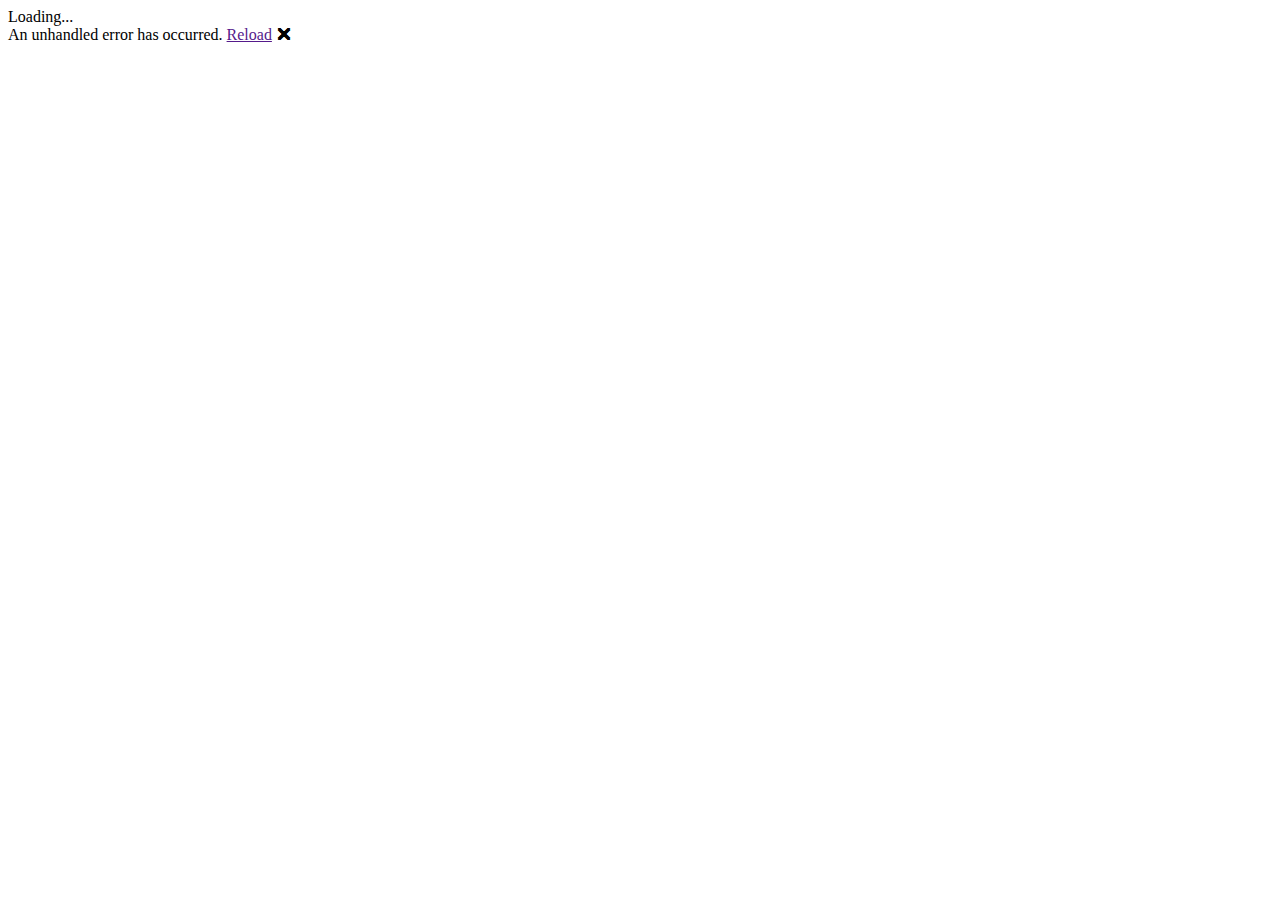
==== index.html @ b36ab0aa "Deploying to gh-pages from  @ decb36edb5da4a1ca09968441d0e6d8c4056c45d 🚀" ====
﻿<!DOCTYPE html>
<html lang="en">

<head>
    <meta charset="utf-8" />
    <meta name="viewport" content="width=device-width, initial-scale=1.0, maximum-scale=1.0, user-scalable=no" />
    <title>PlannerToGantt</title>
    <base href="/PlannerToGantt/" />
    <link href="css/bootstrap/bootstrap.min.css" rel="stylesheet" />
    <link href="css/app.css" rel="stylesheet" />
    <link href="PlannerToGantt.styles.css" rel="stylesheet" />
    <link href="manifest.json" rel="manifest" />
    <link rel="apple-touch-icon" sizes="512x512" href="icon-512.png" />
    <link rel="apple-touch-icon" sizes="192x192" href="icon-192.png" />
    <link href="_content/Syncfusion.Blazor.Themes/bootstrap5.css" rel="stylesheet" />
    <script src="_content/Syncfusion.Blazor.Core/scripts/syncfusion-blazor.min.js" type="text/javascript"></script>
</head>

<body>
    <div id="app">Loading...</div>

    <div id="blazor-error-ui">
        An unhandled error has occurred.
        <a href="" class="reload">Reload</a>
        <a class="dismiss">🗙</a>
    </div>
    <script src="_framework/blazor.webassembly.js"></script>
    <script>navigator.serviceWorker.register('service-worker.js');</script>
</body>

</html>
---- css/app.css ----
﻿@import url('open-iconic/font/css/open-iconic-bootstrap.min.css');

html, body {
    font-family: 'Helvetica Neue', Helvetica, Arial, sans-serif;
}

h1:focus {
    outline: none;
}

a, .btn-link {
    color: #0071c1;
}

.btn-primary {
    color: #fff;
    background-color: #1b6ec2;
    border-color: #1861ac;
}

.content {
    padding-top: 1.1rem;
}

.valid.modified:not([type=checkbox]) {
    outline: 1px solid #26b050;
}

.invalid {
    outline: 1px solid red;
}

.validation-message {
    color: red;
}

#blazor-error-ui {
    background: lightyellow;
    bottom: 0;
    box-shadow: 0 -1px 2px rgba(0, 0, 0, 0.2);
    display: none;
    left: 0;
    padding: 0.6rem 1.25rem 0.7rem 1.25rem;
    position: fixed;
    width: 100%;
    z-index: 1000;
}

    #blazor-error-ui .dismiss {
        cursor: pointer;
        position: absolute;
        right: 0.75rem;
        top: 0.5rem;
    }

.blazor-error-boundary {
    background: url([data-uri]) no-repeat 1rem/1.8rem, #b32121;
    padding: 1rem 1rem 1rem 3.7rem;
    color: white;
}

    .blazor-error-boundary::after {
        content: "An error has occurred."
    }
---- PlannerToGantt.styles.css ----
/* /Pages/Index.razor.rz.scp.css */
.drop-zone[b-c59ckb6jjc] {
    padding : 20px;
    width: 100%;
    min-height: 100px;
    border: 2px dashed #0087F7;
    border-radius: 5px;
}

.drop-zone:hover[b-c59ckb6jjc] {
    border-style: solid;
}
/* /Shared/MainLayout.razor.rz.scp.css */
.page[b-bhfgnj4kw8] {
    position: relative;
    display: flex;
    flex-direction: column;
}

main[b-bhfgnj4kw8] {
    flex: 1;
}

.sidebar[b-bhfgnj4kw8] {
    background-image: linear-gradient(180deg, rgb(5, 39, 103) 0%, #3a0647 70%);
}

.top-row[b-bhfgnj4kw8] {
    background-color: #f7f7f7;
    border-bottom: 1px solid #d6d5d5;
    justify-content: flex-end;
    height: 3.5rem;
    display: flex;
    align-items: center;
}

    .top-row[b-bhfgnj4kw8]  a, .top-row[b-bhfgnj4kw8]  .btn-link {
        white-space: nowrap;
        margin-left: 1.5rem;
        text-decoration: none;
    }

    .top-row[b-bhfgnj4kw8]  a:hover, .top-row[b-bhfgnj4kw8]  .btn-link:hover {
        text-decoration: underline;
    }

    .top-row[b-bhfgnj4kw8]  a:first-child {
        overflow: hidden;
        text-overflow: ellipsis;
    }

@media (max-width: 640.98px) {
    .top-row:not(.auth)[b-bhfgnj4kw8] {
        display: none;
    }

    .top-row.auth[b-bhfgnj4kw8] {
        justify-content: space-between;
    }

    .top-row[b-bhfgnj4kw8]  a, .top-row[b-bhfgnj4kw8]  .btn-link {
        margin-left: 0;
    }
}

@media (min-width: 641px) {
    .page[b-bhfgnj4kw8] {
        flex-direction: row;
    }

    .sidebar[b-bhfgnj4kw8] {
        width: 250px;
        height: 100vh;
        position: sticky;
        top: 0;
    }

    .top-row[b-bhfgnj4kw8] {
        position: sticky;
        top: 0;
        z-index: 1;
    }

    .top-row.auth[b-bhfgnj4kw8]  a:first-child {
        flex: 1;
        text-align: right;
        width: 0;
    }

    .top-row[b-bhfgnj4kw8], article[b-bhfgnj4kw8] {
        padding-left: 2rem !important;
        padding-right: 1.5rem !important;
    }
}

/* /Shared/NavMenu.razor.rz.scp.css */
.navbar-toggler[b-gldieahacn] {
    background-color: rgba(255, 255, 255, 0.1);
}

.top-row[b-gldieahacn] {
    height: 3.5rem;
    background-color: rgba(0,0,0,0.4);
}

.navbar-brand[b-gldieahacn] {
    font-size: 1.1rem;
}

.oi[b-gldieahacn] {
    width: 2rem;
    font-size: 1.1rem;
    vertical-align: text-top;
    top: -2px;
}

.nav-item[b-gldieahacn] {
    font-size: 0.9rem;
    padding-bottom: 0.5rem;
}

    .nav-item:first-of-type[b-gldieahacn] {
        padding-top: 1rem;
    }

    .nav-item:last-of-type[b-gldieahacn] {
        padding-bottom: 1rem;
    }

    .nav-item[b-gldieahacn]  a {
        color: #d7d7d7;
        border-radius: 4px;
        height: 3rem;
        display: flex;
        align-items: center;
        line-height: 3rem;
    }

.nav-item[b-gldieahacn]  a.active {
    background-color: rgba(255,255,255,0.25);
    color: white;
}

.nav-item[b-gldieahacn]  a:hover {
    background-color: rgba(255,255,255,0.1);
    color: white;
}

@media (min-width: 641px) {
    .navbar-toggler[b-gldieahacn] {
        display: none;
    }

    .collapse[b-gldieahacn] {
        /* Never collapse the sidebar for wide screens */
        display: block;
    }
}
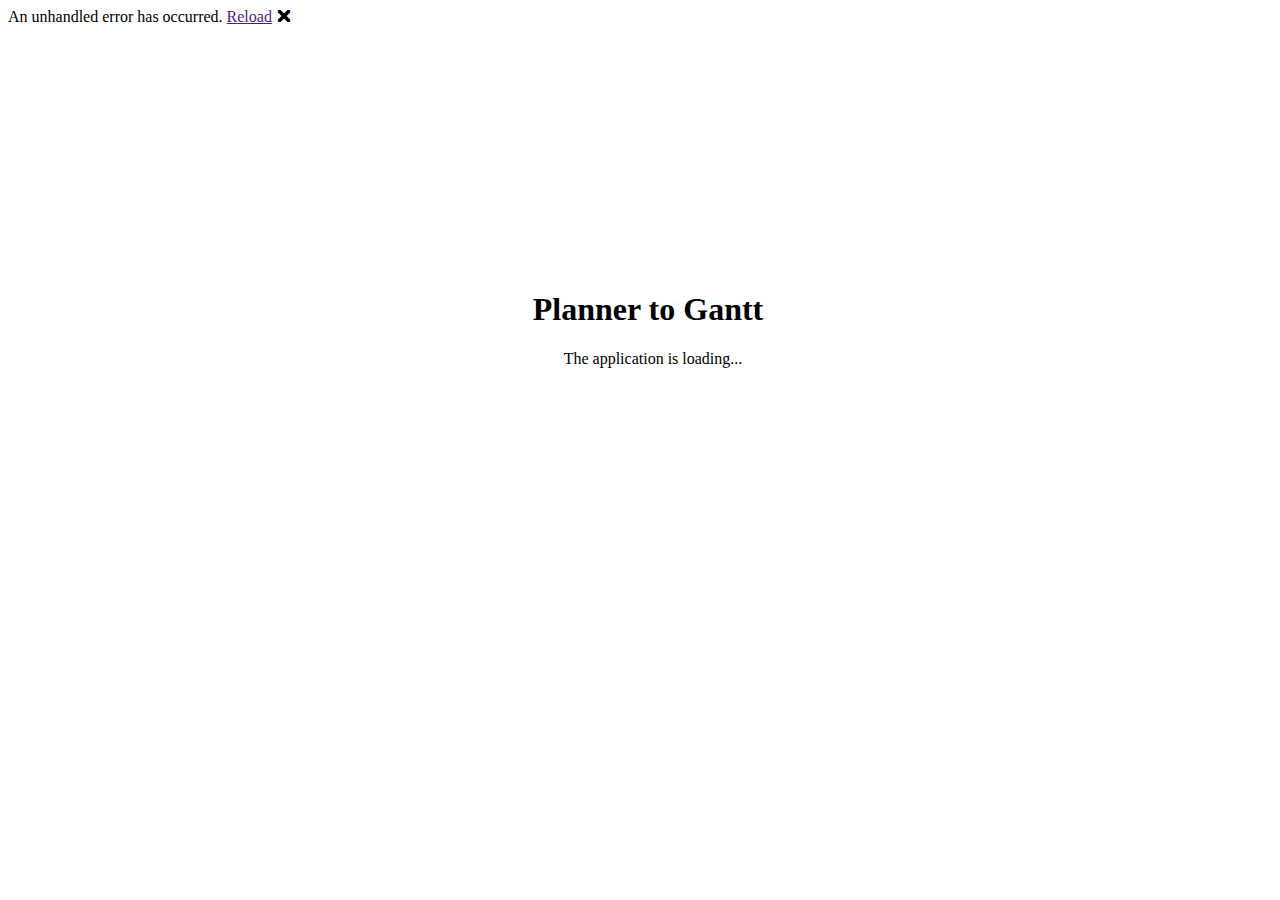
==== commit 648c82db: "Deploying to gh-pages from  @ ab0bf37e3118f785e53fe2facec0b5af9cb08b6e 🚀" ====
--- a/index.html
+++ b/index.html
@@ -3,8 +3,8 @@
 
 <head>
     <meta charset="utf-8" />
-    <meta name="viewport" content="width=device-width, initial-scale=1.0, maximum-scale=1.0, user-scalable=no" />
-    <title>PlannerToGantt</title>
+    <meta name="viewport" content="width=device-width, initial-scale=1.0, maximum-scale=1.0, user-scalable=yes" />
+    <title>Planner To Gantt</title>
     <base href="/PlannerToGantt/" />
     <link href="css/bootstrap/bootstrap.min.css" rel="stylesheet" />
     <link href="css/app.css" rel="stylesheet" />
@@ -12,12 +12,26 @@
     <link href="manifest.json" rel="manifest" />
     <link rel="apple-touch-icon" sizes="512x512" href="icon-512.png" />
     <link rel="apple-touch-icon" sizes="192x192" href="icon-192.png" />
+    <link rel="icon" type="image/png" sizes="512x512" href="icon-512.png" />
+    <link rel="icon" type="image/png" sizes="32x32" href="favicon-32x32.png" />
+    <link rel="icon" type="image/png" sizes="16x16" href="favicon-16x16.png" />
     <link href="_content/Syncfusion.Blazor.Themes/bootstrap5.css" rel="stylesheet" />
-    <script src="_content/Syncfusion.Blazor.Core/scripts/syncfusion-blazor.min.js" type="text/javascript"></script>
 </head>
 
 <body>
-    <div id="app">Loading...</div>
+    <!--<div class="alert" id="update-alert">
+        <span class="closebtn" onclick="this.parentElement.style.display = 'none';">&times;</span>
+        <label><strong style="background-color:green; color: whitesmoke; padding: 4px;">Update!</strong> a new version is available - clisk to update</label>
+    </div>-->
+    <div id="app" style="height: 100%; width: 100%;">
+        <div style="position: absolute; top:30vh; width:100%; text-align: center">
+            <h1>Planner to Gantt</h1>
+            <div style="display:flex; gap:10px; justify-content:center; align-items: center">
+                <div class="spinner-border" role="status"></div>
+                The application is loading...
+            </div>
+        </div>
+    </div>
 
     <div id="blazor-error-ui">
         An unhandled error has occurred.
@@ -25,7 +39,9 @@
         <a class="dismiss">🗙</a>
     </div>
     <script src="_framework/blazor.webassembly.js"></script>
-    <script>navigator.serviceWorker.register('service-worker.js');</script>
+    <script src="sw-registrator.js"></script>
+    <!--<script>navigator.serviceWorker.register('service-worker.js');</script>-->
+    <script src="_content/Syncfusion.Blazor.Core/scripts/syncfusion-blazor.min.js" type="text/javascript"></script>
 </body>
 
 </html>
--- a/css/app.css
+++ b/css/app.css
@@ -2,6 +2,8 @@
 
 html, body {
     font-family: 'Helvetica Neue', Helvetica, Arial, sans-serif;
+    width: 100%;
+    height: 100%;
 }
 
 h1:focus {
@@ -34,6 +36,28 @@
     color: red;
 }
 
+.alert {
+    padding: 8px;
+    background-color: lightgoldenrodyellow;
+    color: black;
+    font-size: medium;
+    position: fixed;
+    left: 5%;
+    bottom: 0;
+    line-height: 18px;
+    display: block;
+    width: 90%;
+    cursor: pointer;
+    border-width: 1px;
+    border-color: red;
+    z-index: 100;
+}
+
+.alert label {
+    cursor: pointer;
+    padding-top: 8px;
+}
+
 #blazor-error-ui {
     background: lightyellow;
     bottom: 0;
--- a/PlannerToGantt.styles.css
+++ b/PlannerToGantt.styles.css
@@ -10,6 +10,12 @@
 .drop-zone:hover[b-c59ckb6jjc] {
     border-style: solid;
 }
+
+.gantt[b-c59ckb6jjc] {
+    height: calc(100vh - 13rem);
+    width: calc(100vw - 3.5rem);
+    overflow: auto;
+}
 /* /Shared/MainLayout.razor.rz.scp.css */
 .page[b-bhfgnj4kw8] {
     position: relative;
@@ -50,6 +56,11 @@
     }
 
 @media (max-width: 640.98px) {
+    .page[b-bhfgnj4kw8] {
+        flex-direction: row;
+        height: 100% !important;
+    }
+
     .top-row:not(.auth)[b-bhfgnj4kw8] {
         display: none;
     }
@@ -60,12 +71,19 @@
 
     .top-row[b-bhfgnj4kw8]  a, .top-row[b-bhfgnj4kw8]  .btn-link {
         margin-left: 0;
+    }
+
+    .main > div[b-bhfgnj4kw8] {
+        padding-left: 0.5rem !important;
+        padding-right: 0.5rem !important;
+        height: 100% !important;
     }
 }
 
 @media (min-width: 641px) {
     .page[b-bhfgnj4kw8] {
         flex-direction: row;
+        height: 100% !important;
     }
 
     .sidebar[b-bhfgnj4kw8] {
@@ -90,6 +108,12 @@
     .top-row[b-bhfgnj4kw8], article[b-bhfgnj4kw8] {
         padding-left: 2rem !important;
         padding-right: 1.5rem !important;
+    }
+
+    .main > div[b-bhfgnj4kw8] {
+        padding-left: 0.5rem !important;
+        padding-right: 0.5rem !important;
+        height: 100% !important;
     }
 }
 
@@ -157,3 +181,21 @@
     }
 }
 
+/* /Shared/UpdateAvailableDetector.razor.rz.scp.css */
+.floating-update-button[b-1rdvfbh5di] {
+    position: fixed;
+    right: 2rem;
+    bottom: 2rem;
+    padding: 1rem 1.5rem;
+    animation: fadein-b-1rdvfbh5di 2s ease-out;
+}
+
+@keyframes fadein-b-1rdvfbh5di {
+    from {
+        right: -100%;
+    }
+
+    to {
+        right: 2rem;
+    }
+}
